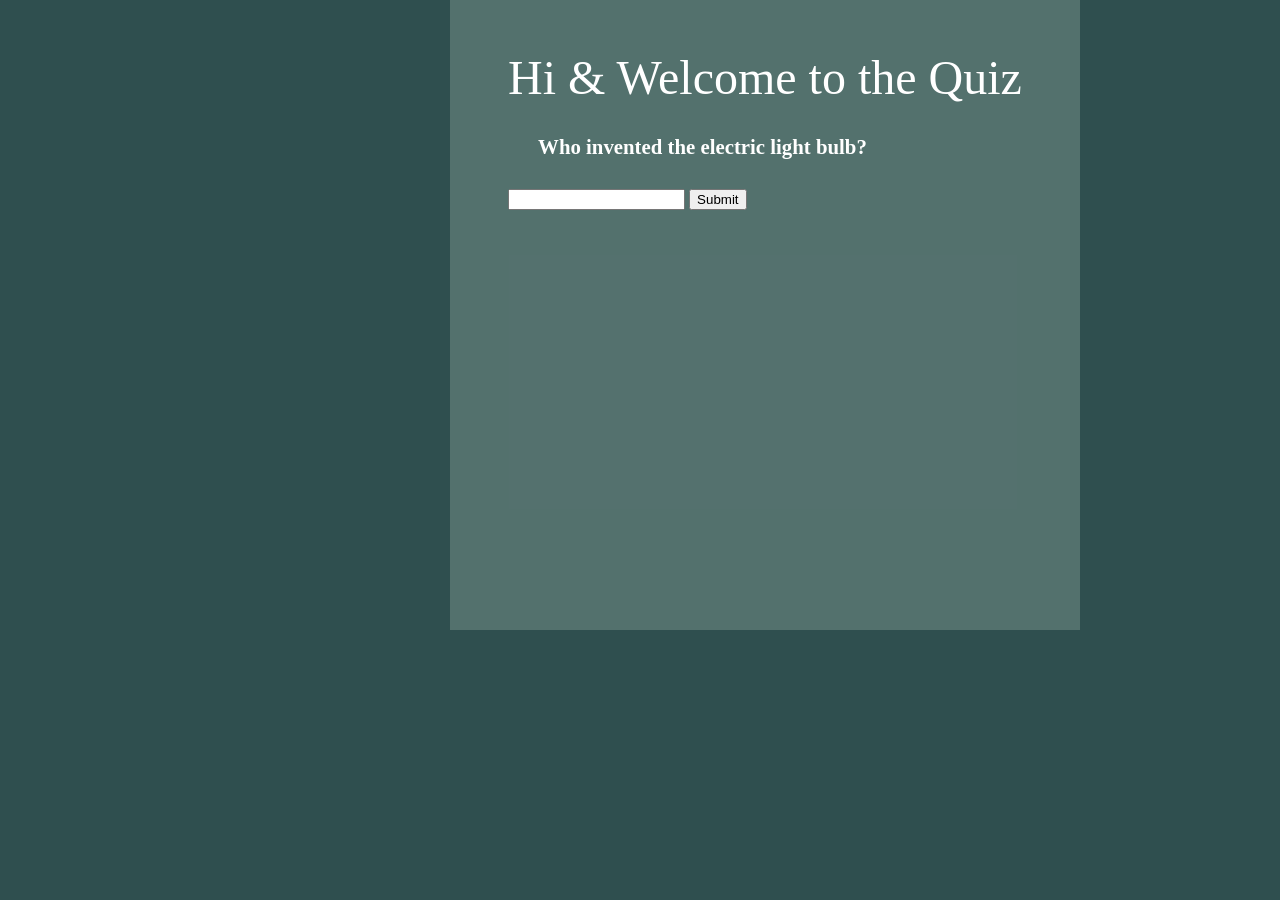
==== guessgame/index.html @ 6ed10873 "update" ====
<!DOCTYPE html>
<html lang="en">
  <head>
    <meta charset="UTF-8" />
    <meta name="viewport" content="width=device-width, initial-scale=1.0" />
    <meta http-equiv="X-UA-Compatible" content="ie=edge" />
    <link rel="stylesheet" href="css/style.css" />
    <script src="/guessgame/js/script.js" defer></script>
    <title>Guessing Game</title>
  </head>
  <body>
    <div class="align">
      <div class="game-window">
        <div class="welcome">Hi & Welcome to the Quiz</div>
        <div id="question" class="question"></div>
        <form>
          <input id="text" type="text" />
          <input type="button" value="Submit" />
        </form>
      </div>
    </div>
  </body>
</html>
---- guessgame/css/style.css ----
*,
*::before,
*::after {
  box-sizing: border-box;
}

body {
  padding: 0;
  margin: 0;
  background-color: darkslategrey;
}

.align {
  display: grid;
  justify-content: center;
  background-color: rgba(99, 128, 123, 0.7);
  min-height: 70vh;
  width: 70vh;
  padding: 50px;
  margin-left: 50vh;
}

.game-window {
  justify-content: center;
}
.welcome {
  color: white;
  font-size: 3rem;
}

.question {
  color: white;
  font-weight: bold;
  font-size: 130%;
  padding: 30px;
  margin: 0 auto;
}
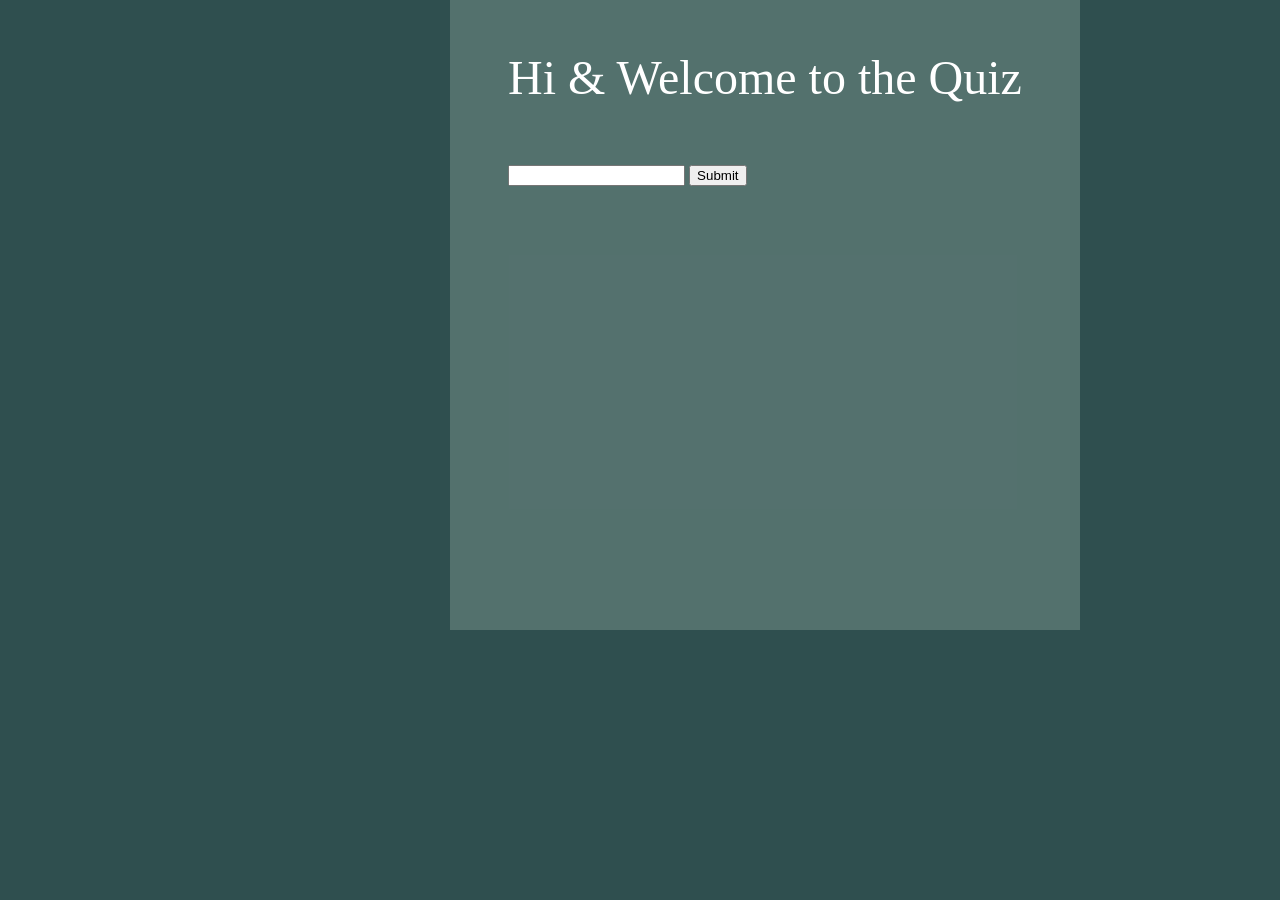
==== commit 4e597896: "calculator" ====
--- a/guessgame/index.html
+++ b/guessgame/index.html
@@ -1,23 +1,26 @@
 <!DOCTYPE html>
 <html lang="en">
-  <head>
-    <meta charset="UTF-8" />
-    <meta name="viewport" content="width=device-width, initial-scale=1.0" />
-    <meta http-equiv="X-UA-Compatible" content="ie=edge" />
-    <link rel="stylesheet" href="css/style.css" />
-    <script src="/guessgame/js/script.js" defer></script>
-    <title>Guessing Game</title>
-  </head>
-  <body>
-    <div class="align">
-      <div class="game-window">
-        <div class="welcome">Hi & Welcome to the Quiz</div>
-        <div id="question" class="question"></div>
-        <form>
-          <input id="text" type="text" />
-          <input type="button" value="Submit" />
-        </form>
-      </div>
+
+<head>
+  <meta charset="UTF-8" />
+  <meta name="viewport" content="width=device-width, initial-scale=1.0" />
+  <meta http-equiv="X-UA-Compatible" content="ie=edge" />
+  <link rel="stylesheet" href="css/style.css" />
+  <script src="/guessgame/js/script.js" defer></script>
+  <title>Guessing Game</title>
+</head>
+
+<body>
+  <div class="align">
+    <div class="game-window">
+      <div class="welcome">Hi & Welcome to the Quiz</div>
+      <div id="question" class="question"></div>
+      <form>
+        <input id="text" type="text" />
+        <input type="button" value="Submit" />
+      </form>
     </div>
-  </body>
-</html>
+  </div>
+</body>
+
+</html>
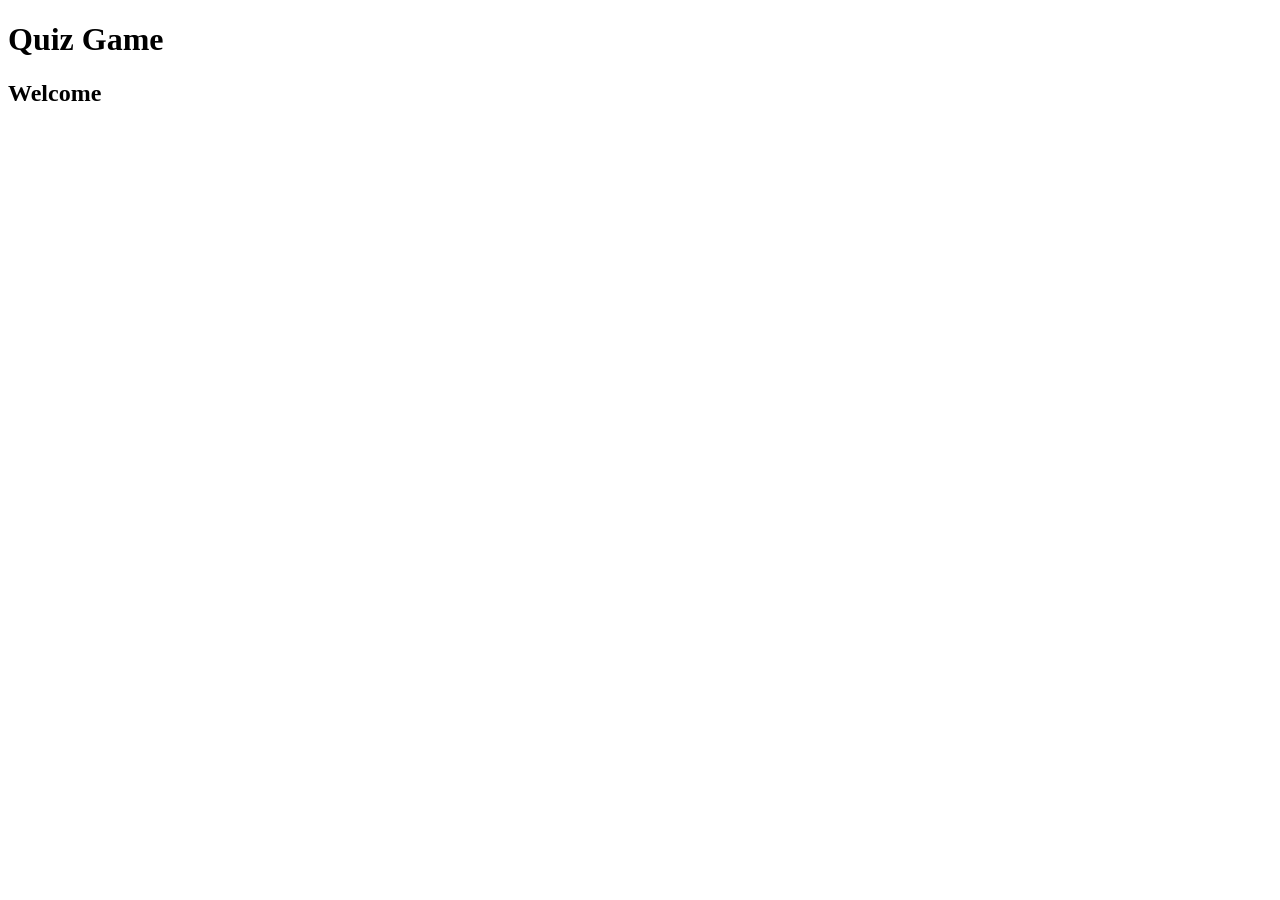
==== commit 409d5440: "update" ====
--- a/guessgame/index.html
+++ b/guessgame/index.html
@@ -6,21 +6,34 @@
   <meta name="viewport" content="width=device-width, initial-scale=1.0" />
   <meta http-equiv="X-UA-Compatible" content="ie=edge" />
   <link rel="stylesheet" href="css/style.css" />
-  <script src="/guessgame/js/script.js" defer></script>
-  <title>Guessing Game</title>
+  <script src="js/script.js" defer></script>
+  <title>Quiz Game</title>
 </head>
 
 <body>
-  <div class="align">
-    <div class="game-window">
-      <div class="welcome">Hi & Welcome to the Quiz</div>
-      <div id="question" class="question"></div>
-      <form>
-        <input id="text" type="text" />
-        <input type="button" value="Submit" />
-      </form>
-    </div>
+
+  <div class="start">
+    <h1>Quiz Game</h1>
+    <h2>Welcome</h2>
   </div>
+
+  <div class="quiz">
+    <h2>Question Title</h2>
+    <ul>
+      <li>Choice</li>
+      <li>Choice</li>
+      <li>Choice</li>
+      <li>Choice</li>
+    </ul>
+    <a href="#">Submit Answer</a>
+  </div>
+
+  <div class="summary">
+    <h2>summary Screen</h2>
+    <p>Congrats you scored x out of y correct!</p>
+    <a href="#">Restart Quiz</a>
+  </div>
+  <script src="https://ajax.googleapis.com/ajax/libs/jquery/3.4.1/jquery.min.js"></script>
 </body>
 
 </html>
--- a/guessgame/css/style.css
+++ b/guessgame/css/style.css
@@ -1,37 +1,6 @@
-*,
-*::before,
-*::after {
-  box-sizing: border-box;
+.quiz, .summary {
+  display: none;
 }
-
-body {
-  padding: 0;
-  margin: 0;
-  background-color: darkslategrey;
-}
-
-.align {
-  display: grid;
-  justify-content: center;
-  background-color: rgba(99, 128, 123, 0.7);
-  min-height: 70vh;
-  width: 70vh;
-  padding: 50px;
-  margin-left: 50vh;
-}
-
-.game-window {
-  justify-content: center;
-}
-.welcome {
-  color: white;
-  font-size: 3rem;
-}
-
-.question {
-  color: white;
-  font-weight: bold;
-  font-size: 130%;
-  padding: 30px;
-  margin: 0 auto;
-}
+.selected {
+  background-color: yellow;
+}
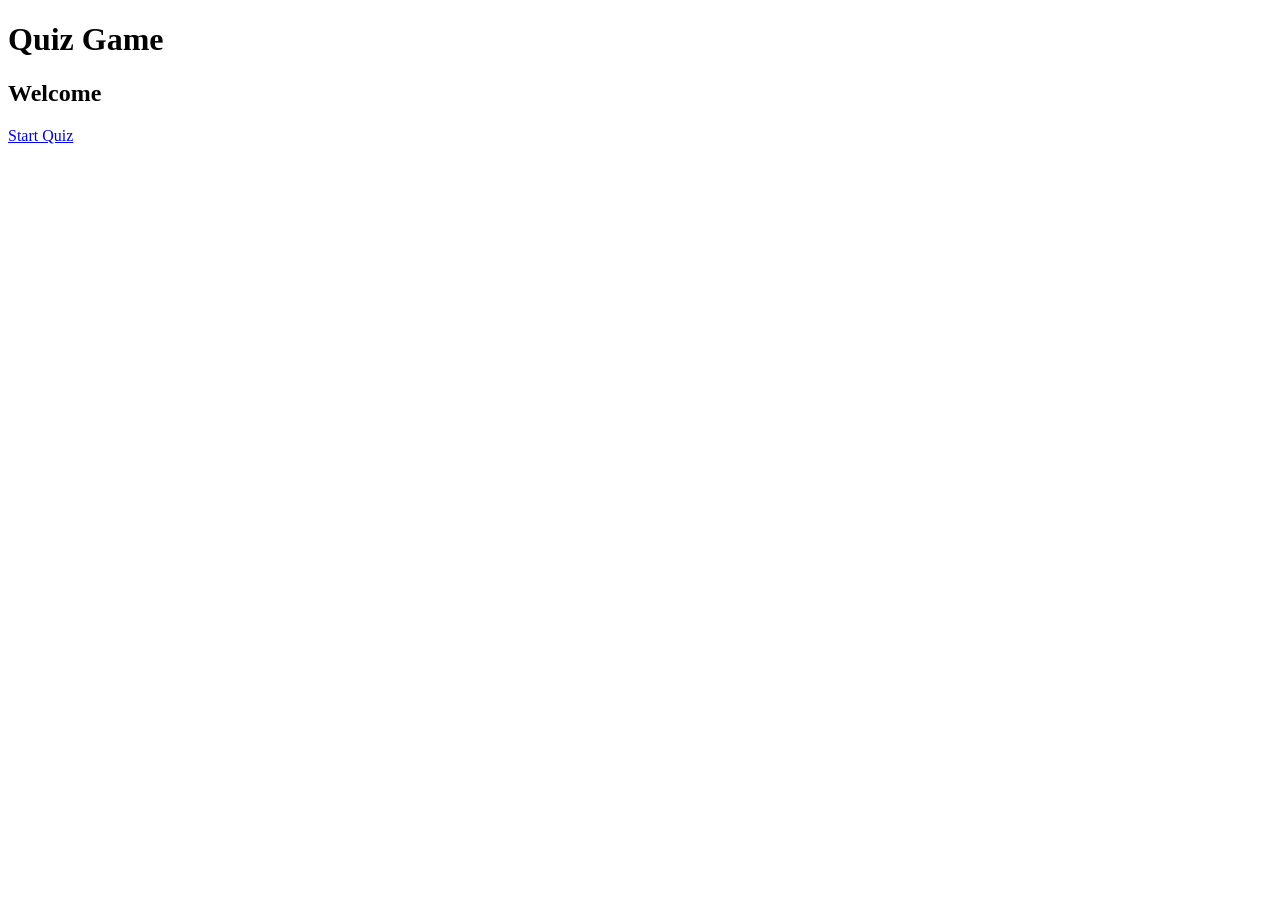
==== commit 0fce03a5: "updated js" ====
--- a/guessgame/index.html
+++ b/guessgame/index.html
@@ -5,8 +5,8 @@
   <meta charset="UTF-8" />
   <meta name="viewport" content="width=device-width, initial-scale=1.0" />
   <meta http-equiv="X-UA-Compatible" content="ie=edge" />
-  <link rel="stylesheet" href="css/style.css" />
-  <script src="js/script.js" defer></script>
+  <link rel="stylesheet" href="/guessgame/css/style.css" />
+  <script src="/guessgame/js/script.js" defer></script>
   <title>Quiz Game</title>
 </head>
 
@@ -15,6 +15,7 @@
   <div class="start">
     <h1>Quiz Game</h1>
     <h2>Welcome</h2>
+    <a href="#">Start Quiz</a>
   </div>
 
   <div class="quiz">
@@ -26,6 +27,7 @@
       <li>Choice</li>
     </ul>
     <a href="#">Submit Answer</a>
+    <p class="notSelected"></p>
   </div>
 
   <div class="summary">
--- a/guessgame/css/style.css
+++ b/guessgame/css/style.css
@@ -3,4 +3,11 @@
 }
 .selected {
   background-color: yellow;
+}
+.quiz li {
+  cursor: pointer;
+}
+.quiz ul {
+  list-style: none;
+  padding: 0;
 }
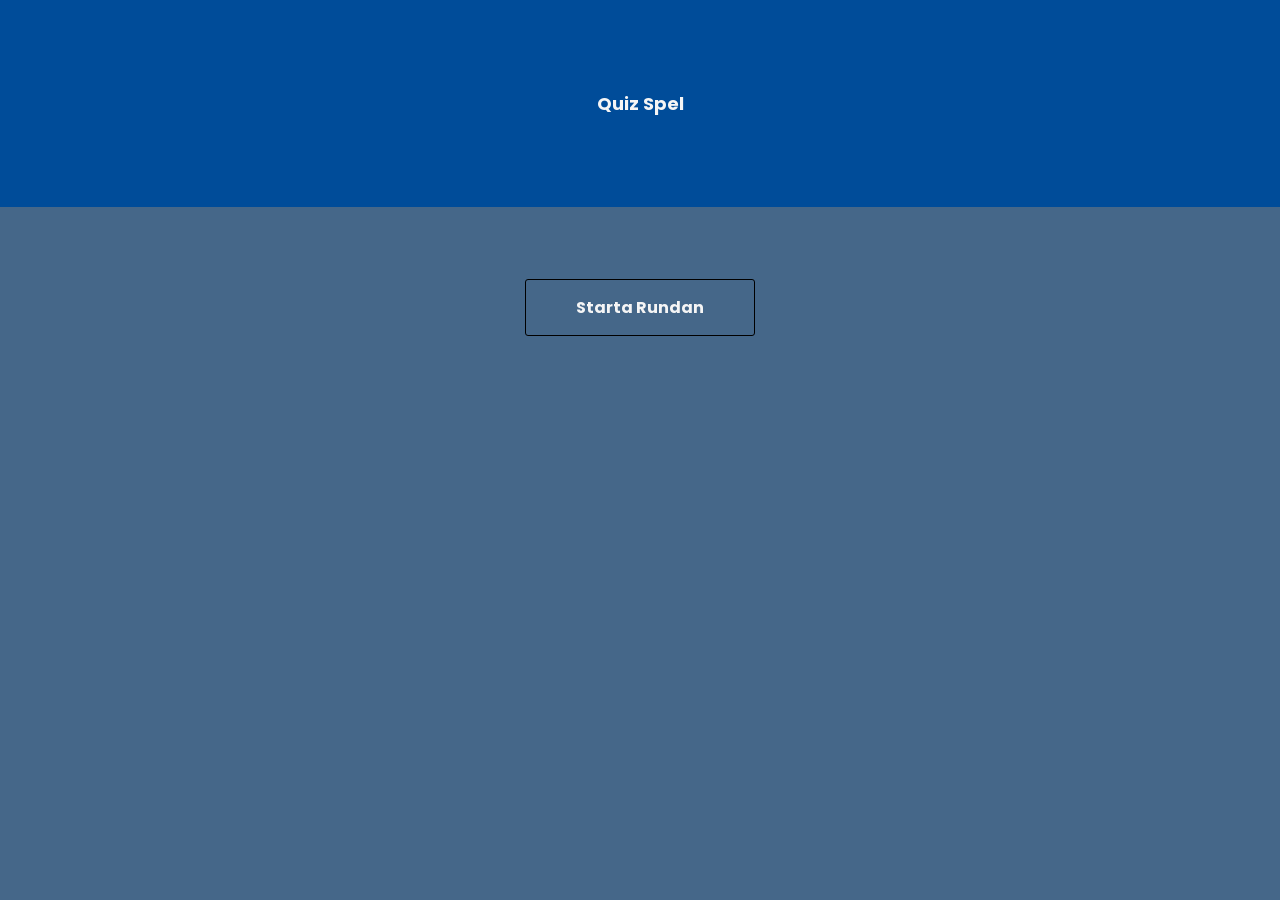
==== commit 23a79793: "finished quiz" ====
--- a/guessgame/index.html
+++ b/guessgame/index.html
@@ -6,34 +6,31 @@
   <meta name="viewport" content="width=device-width, initial-scale=1.0" />
   <meta http-equiv="X-UA-Compatible" content="ie=edge" />
   <link rel="stylesheet" href="/guessgame/css/style.css" />
+  <link href="https://fonts.googleapis.com/css?family=Poppins&display=swap" rel="stylesheet">
   <script src="/guessgame/js/script.js" defer></script>
-  <title>Quiz Game</title>
+  <title>Quiz Spel - Frågesport för de små</title>
 </head>
 
 <body>
 
   <div class="start">
-    <h1>Quiz Game</h1>
-    <h2>Welcome</h2>
-    <a href="#">Start Quiz</a>
+    <h1>Quiz Spel</h1>
+    <a href="#">Starta Rundan</a>
   </div>
 
   <div class="quiz">
     <h2>Question Title</h2>
     <ul>
-      <li>Choice</li>
-      <li>Choice</li>
-      <li>Choice</li>
-      <li>Choice</li>
     </ul>
-    <a href="#">Submit Answer</a>
     <p class="notSelected"></p>
+    <a href="#">Ditt svar</a>
+
   </div>
 
   <div class="summary">
-    <h2>summary Screen</h2>
-    <p>Congrats you scored x out of y correct!</p>
-    <a href="#">Restart Quiz</a>
+    <h2>Resultat tavla</h2>
+    <p></p>
+    <a href="#">Starta om spelet</a>
   </div>
   <script src="https://ajax.googleapis.com/ajax/libs/jquery/3.4.1/jquery.min.js"></script>
 </body>
--- a/guessgame/css/style.css
+++ b/guessgame/css/style.css
@@ -1,13 +1,119 @@
+* {
+  padding: 0;
+  margin: 0;
+  text-decoration: none;
+  box-sizing: border-box;
+  text-align: center;
+  font-family: 'Poppins', sans-serif;
+}
+
+body {
+  background-color: #456789;
+}
+
+h1, h2 {
+  background-color: #004C99;
+  color: whitesmoke;
+  padding: 10vh;
+  margin-bottom: 5vh;
+  
+}
+h1 {
+  font-size: 34px;
+}
+h2 {
+  font-size: 24px;
+}
+
+a, a:visited, a:active {
+  margin-top: 10vh;
+  margin-bottom: 30vh;
+  padding: 15px 50px;
+  border: 1px solid black;
+  border-radius: 3px;
+  font-weight: bold;
+  display: inline-block;
+  text-decoration: none;
+  color: whitesmoke;
+}
+a:hover {
+  background-color: rgb(51, 50, 50);
+  color: white;
+}
+
+.notSelected {
+  padding: 10px;
+  font-weight: bold;
+}
+
+.result {
+  font-size: 24px;
+  margin-top: 20px;
+}
+
 .quiz, .summary {
   display: none;
 }
 .selected {
-  background-color: yellow;
+  background-color: rgba(0, 77, 153, 0.726);
 }
 .quiz li {
   cursor: pointer;
+  padding: 40px;
+  display: inline-block;
+  border: 1px solid black;
+  margin: 10px;
+  height: 94px;
+  width: 35%;
+  justify-content: center;
+  font-size: 14px;
+  border-radius: 5px;
+  word-break: break-all;
+  color: white;
+  
+  
 }
 .quiz ul {
   list-style: none;
   padding: 0;
-}+}
+
+/* Using @media to try and get Quiz mobile friendly*/
+
+@media only screen and (max-width: 400px) {
+  .quiz li {
+    margin: 5px;
+    width: 45%;
+    font-size: 14px;
+  }
+  h1 {
+    font-size: 18px;
+  }
+  h2 {
+    font-size: 10px;
+  }
+  a, a:visited, a:active {
+    margin-top: 3vh;
+    }
+}
+
+@media only screen and (min-width: 300px) and (max-width: 1600px) {
+  .quiz li {
+    width: 45%;
+    font-size: auto;
+  }
+  h1 {
+    font-size: 18px;
+  }
+  h2 {
+    font-size: 16px;
+  }
+  a, a:visited, a:active {
+    margin-top: 3vh;
+    }
+}
+
+
+
+
+
